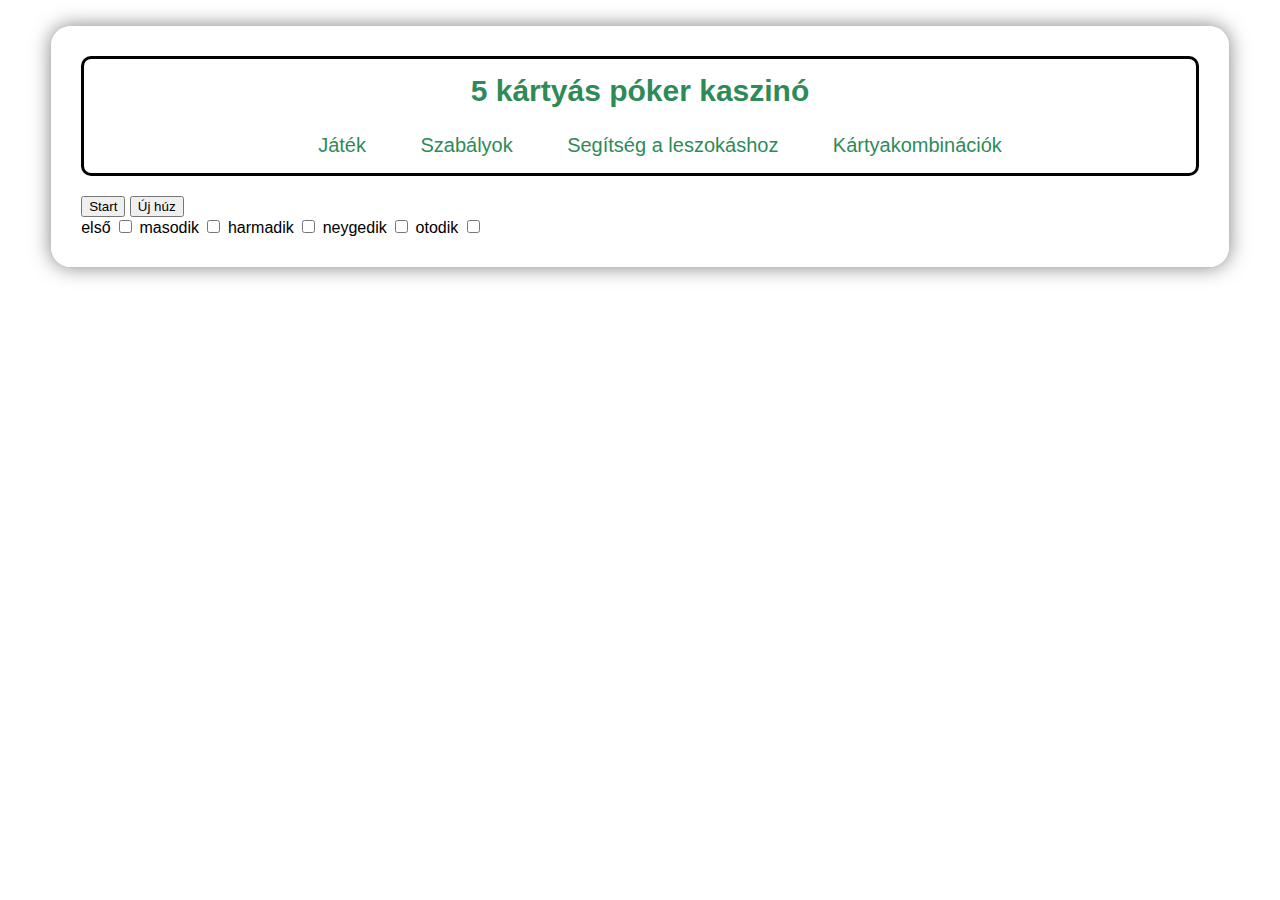
==== MAIN/index.html @ 5e7e0a6a "2024.06.07 - Milán Dávid kezdő összerakás" ====
<!DOCTYPE html>
<html lang="hu">
<head>
    <meta charset="UTF-8">
    <meta name="viewport" content="width=device-width, initial-scale=1.0">
    <title>Póker</title>
    <link rel="stylesheet" href="indexstyle.css">
</head>
<body>
    <div id="fodiv">
        <div id="header">
            <h1>5 kártyás póker kaszinó</h1>
            <nav>
                <ul>
                    <li><a href="index.html">Játék</a></li>
                    <li><a href="#" onclick="szabalyok()">Szabályok</a></li>
                    <li><a href="https://egeszsegvonal.gov.hu/s-sz/445-szerencsejatek-fuggoseg.html" target="_blank">Segítség a leszokáshoz</a></li>
                    <li><a href="https://hu.wikipedia.org/wiki/K%C3%A1rtyakombin%C3%A1ci%C3%B3k_(p%C3%B3ker)" target="_blank">Kártyakombinációk</a></li>
                </ul>
            </nav>
        </div>
        <div id="game">
            <!--Ide jöhet a tartalom-->
            <div id="kartyak">

            </div>

            <form>
                <input type="button" value="Start" onclick="main()">
                <input type="button" value="Új húz" onclick="újrahúz()">
                <br>
                <label for="a">első</label>
                <input type="checkbox" name="kartya" id="a" value="0">
                <label for="b">masodik</label>
                <input type="checkbox" name="kartya" id="b" value="1">
                <label for="c">harmadik</label>
                <input type="checkbox" name="kartya" id="c" value="2">
                <label for="d">neygedik</label>
                <input type="checkbox" name="kartya" id="d" value="3">
                <label for="e">otodik</label>
                <input type="checkbox" name="kartya" id="e" value="4">
            </form>
        </div>
    </div>

    
    
    <script src="poker.js"></script>


    <script>
        function szabalyok() {
            const game_div = document.getElementById('game');
            game_div.innerHTML = `
                <h3>A lapok erősorrendje</h3>
                <p>Az ötlapos póker játékot hagyományos 52-es franciakártya-paklival játsszák. Az 5 lapos póker játék szabályai előtt ismerjük meg a pókerkezek rangsorát. Ez nem más, mint az 5 lapos póker lapok erőssége.</p>
                <ol>
                <li>Royal Flush vagy rojálflös: színsor 10-estől ászig, mindent visz</li>
                <li>Színsor: 5 azonos színű lap sorrendben</li>
                <li>Póker: négy egyforma lap</li>
                <li>Full House vagy full: egy pár és egy drill</li>
                <li>Flush vagy flös: öt egyforma színű lap</li>
                <li>Sor: sorrendben öt egymást követő lap</li>
                <li>Drill: három egyforma lap</li>
                <li>Két pár</li>
                <li>Egy pár: két egyforma lap</li>
                <li>Magas lap: általában bubitól ászig</li>
                </ol>
                <h3>Az 5 lapos póker játékszabályai</h3>
                <ul>
                <li>Az 5 lapos póker kétféle módon indulhat: az egyik változat az ante, ahol minden játékos ugyanakkora tétet fizet be. A másik a vakjáték, ahol az osztótól balra elsőként ülő játékos a kisvak, aki általában minimális licitet rak, a tőle tovább balra ülő a nagyvak, aki az előző tét kétszeresét teszi. A többieknek a játékba kerüléshez a nagyvaktól kezdve kell a licitről megállapodni.</li>
                <li>Az osztó minden játékosnak öt lapot oszt tőle balra, az óramutató járásával azonos irányba haladva.</li>
                <li>A játékosok lerakják a tétjeiket.</li>
                <li>A játékosok megnézik a lapjaikat, és eldöntik, hogy kérnek-e új kártyát a régit letéve, passzolnak vagy emelnek, miközben a lehető legjobb kezet próbálják összerakni.</li>
                <li>Ebben a körben a játékosok eldönthetik, hogy passzolnak vagy emelnek. Ha egy játékos emeli a tétet, az őt követő játékosok csak akkor maradhatnak játékban, ha ők is elfogadják az emelést. Másik eshetőség: ha mindenki kiszáll, akkor az a játékos viszi a bankot, aki egyedüliként emelt.</li>
                <li>A bent maradó játékosok megmutatják a lapjaikat.</li>
                <li>A legerősebb kézzel rendelkező játékos nyer.</li>
                <li>Ha kettő vagy több játékosnak egyenlő lapértékei vannak, akkor egyenlően osztoznak a nyereményen.</li>
                </ul>
                <h3>Alaplépések</h3>
                <ul>
                <li>A 0-ás tétrakás az ellenőrzés.</li>
                <li>Tartjuk a tétet, ha valaki emeléséhez társulunk.</li>
                <li>Emelünk, amikor megnöveljük az előző tét összegét.</li>
                <li>Passzolunk, vagy felmutatjuk a lapjainkat, kiszállunk a játékból.</li>
            `;
        }
    </script>
</body>
</html>
---- MAIN/indexstyle.css ----
body {
    background-image: url(img/poker-table-2.jpg);
    background-size: cover;
    margin: 0;
    font-family: Arial, sans-serif;
}

#fodiv {
    background-color: rgba(255, 255, 255, 0.96);
    margin-left: 4%;
    margin-right: 4%;
    margin-top: 2%;
    margin-bottom: 2%;
    padding: 30px;
    border-radius: 20px;
    box-shadow: 0 0 20px rgba(0, 0, 0, 0.5);
}

#header {
    text-align: center;
    margin-bottom: 20px;
    border-style: solid;
    padding-top: 15px;
    border-radius: 10px
}

#header h1 {
    margin: 0;
    font-size: 30px;
    color: #2E8B57;
}

nav ul {
    list-style-type: none;
    padding-top: 10px;
}

nav ul li {
    display: inline;
    margin: 0 15px;
}

nav ul li a {
    text-decoration: none;
    color: #2E8B57;
    font-size: 20px;
    transition: color 0.3s;
    padding-left: 10px;
    padding-right: 10px;
}

nav ul li a:hover {
    color: #45a049;
}

#content {
    margin-top: 20px;
}


/*Dávid*/

.cards{
    height: 15vmax;
    width: 10vmax;
    margin-right: 1vmax !important;
    display: inline-block;
}
#kartyak{
    margin: auto;
    width: fit-content;
}
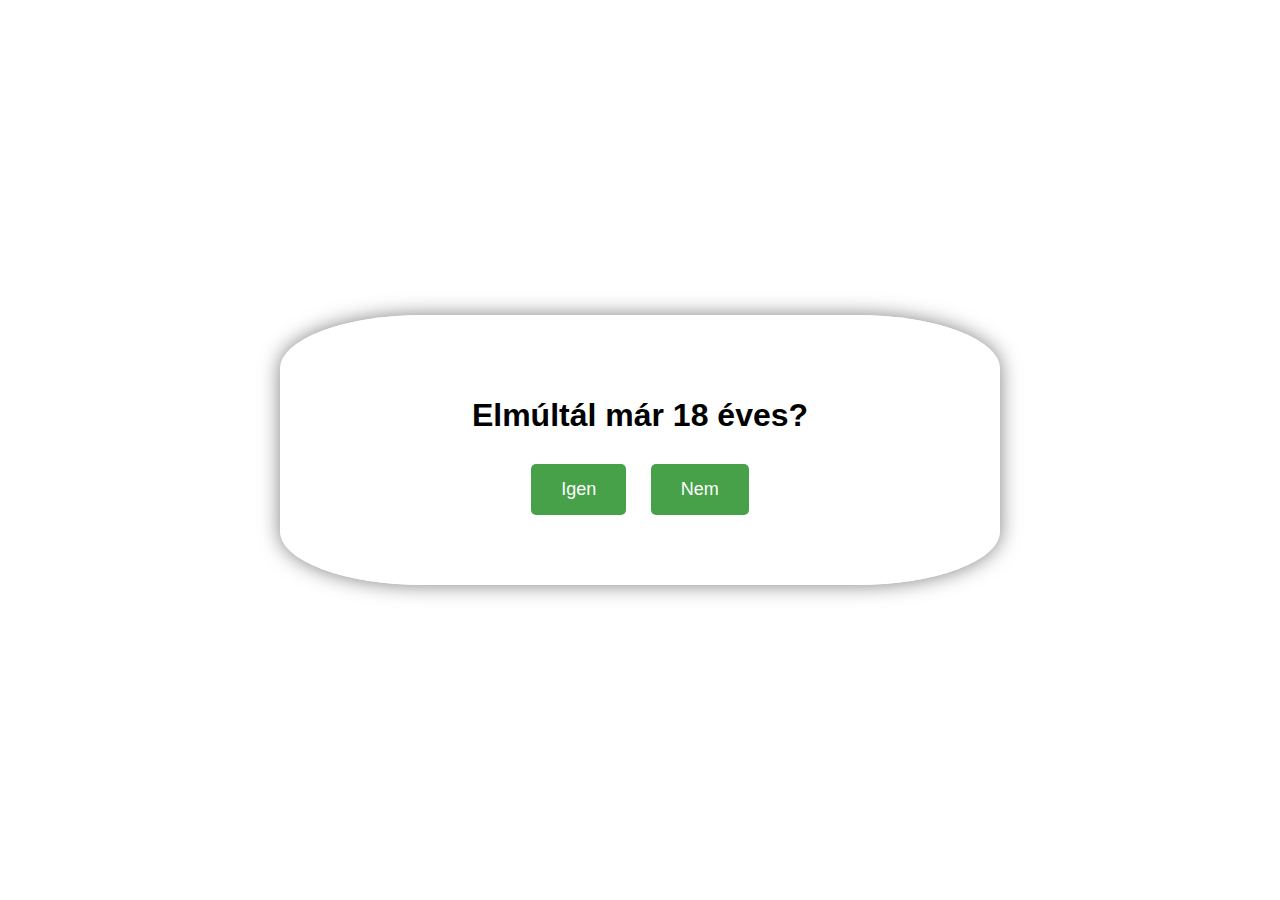
==== commit c21b9355: "Milán Dave egyben Borinak" ====
--- a/MAIN/index.html
+++ b/MAIN/index.html
@@ -2,88 +2,32 @@
 <html lang="hu">
 <head>
     <meta charset="UTF-8">
+    <meta http-equiv="X-UA-Compatible" content="IE=edge">
     <meta name="viewport" content="width=device-width, initial-scale=1.0">
     <title>Póker</title>
-    <link rel="stylesheet" href="indexstyle.css">
+    
+    <link rel="stylesheet" href="index.css">
 </head>
 <body>
-    <div id="fodiv">
-        <div id="header">
-            <h1>5 kártyás póker kaszinó</h1>
-            <nav>
-                <ul>
-                    <li><a href="index.html">Játék</a></li>
-                    <li><a href="#" onclick="szabalyok()">Szabályok</a></li>
-                    <li><a href="https://egeszsegvonal.gov.hu/s-sz/445-szerencsejatek-fuggoseg.html" target="_blank">Segítség a leszokáshoz</a></li>
-                    <li><a href="https://hu.wikipedia.org/wiki/K%C3%A1rtyakombin%C3%A1ci%C3%B3k_(p%C3%B3ker)" target="_blank">Kártyakombinációk</a></li>
-                </ul>
-            </nav>
-        </div>
-        <div id="game">
-            <!--Ide jöhet a tartalom-->
-            <div id="kartyak">
-
+    <div class="container">
+        <div class="age-check">
+            <h1>Elmúltál már 18 éves?</h1>
+            <div class="buttons">
+                <button onclick="igen()">Igen</button>
+                <button onclick="nem()">Nem</button>
             </div>
-
-            <form>
-                <input type="button" value="Start" onclick="main()">
-                <input type="button" value="Új húz" onclick="újrahúz()">
-                <br>
-                <label for="a">első</label>
-                <input type="checkbox" name="kartya" id="a" value="0">
-                <label for="b">masodik</label>
-                <input type="checkbox" name="kartya" id="b" value="1">
-                <label for="c">harmadik</label>
-                <input type="checkbox" name="kartya" id="c" value="2">
-                <label for="d">neygedik</label>
-                <input type="checkbox" name="kartya" id="d" value="3">
-                <label for="e">otodik</label>
-                <input type="checkbox" name="kartya" id="e" value="4">
-            </form>
         </div>
     </div>
 
-    
-    
-    <script src="poker.js"></script>
+    <script>
+        function igen() 
+        {
+            window.location.href = 'main.html';
+        }
 
-
-    <script>
-        function szabalyok() {
-            const game_div = document.getElementById('game');
-            game_div.innerHTML = `
-                <h3>A lapok erősorrendje</h3>
-                <p>Az ötlapos póker játékot hagyományos 52-es franciakártya-paklival játsszák. Az 5 lapos póker játék szabályai előtt ismerjük meg a pókerkezek rangsorát. Ez nem más, mint az 5 lapos póker lapok erőssége.</p>
-                <ol>
-                <li>Royal Flush vagy rojálflös: színsor 10-estől ászig, mindent visz</li>
-                <li>Színsor: 5 azonos színű lap sorrendben</li>
-                <li>Póker: négy egyforma lap</li>
-                <li>Full House vagy full: egy pár és egy drill</li>
-                <li>Flush vagy flös: öt egyforma színű lap</li>
-                <li>Sor: sorrendben öt egymást követő lap</li>
-                <li>Drill: három egyforma lap</li>
-                <li>Két pár</li>
-                <li>Egy pár: két egyforma lap</li>
-                <li>Magas lap: általában bubitól ászig</li>
-                </ol>
-                <h3>Az 5 lapos póker játékszabályai</h3>
-                <ul>
-                <li>Az 5 lapos póker kétféle módon indulhat: az egyik változat az ante, ahol minden játékos ugyanakkora tétet fizet be. A másik a vakjáték, ahol az osztótól balra elsőként ülő játékos a kisvak, aki általában minimális licitet rak, a tőle tovább balra ülő a nagyvak, aki az előző tét kétszeresét teszi. A többieknek a játékba kerüléshez a nagyvaktól kezdve kell a licitről megállapodni.</li>
-                <li>Az osztó minden játékosnak öt lapot oszt tőle balra, az óramutató járásával azonos irányba haladva.</li>
-                <li>A játékosok lerakják a tétjeiket.</li>
-                <li>A játékosok megnézik a lapjaikat, és eldöntik, hogy kérnek-e új kártyát a régit letéve, passzolnak vagy emelnek, miközben a lehető legjobb kezet próbálják összerakni.</li>
-                <li>Ebben a körben a játékosok eldönthetik, hogy passzolnak vagy emelnek. Ha egy játékos emeli a tétet, az őt követő játékosok csak akkor maradhatnak játékban, ha ők is elfogadják az emelést. Másik eshetőség: ha mindenki kiszáll, akkor az a játékos viszi a bankot, aki egyedüliként emelt.</li>
-                <li>A bent maradó játékosok megmutatják a lapjaikat.</li>
-                <li>A legerősebb kézzel rendelkező játékos nyer.</li>
-                <li>Ha kettő vagy több játékosnak egyenlő lapértékei vannak, akkor egyenlően osztoznak a nyereményen.</li>
-                </ul>
-                <h3>Alaplépések</h3>
-                <ul>
-                <li>A 0-ás tétrakás az ellenőrzés.</li>
-                <li>Tartjuk a tétet, ha valaki emeléséhez társulunk.</li>
-                <li>Emelünk, amikor megnöveljük az előző tét összegét.</li>
-                <li>Passzolunk, vagy felmutatjuk a lapjainkat, kiszállunk a játékból.</li>
-            `;
+        function nem() 
+        {
+            window.location.href = 'https://www.friv.com/';
         }
     </script>
 </body>
--- a/MAIN/index.css
+++ b/MAIN/index.css
@@ -0,0 +1,40 @@
+body {
+    background-image: url(img/poker-table-2.jpg);
+    background-size: cover;
+    display: flex;
+    justify-content: center;
+    align-items: center;
+    height: 100vh;
+    margin: 0;
+    font-family: Arial, sans-serif;
+}
+
+.container {
+    text-align: center;
+    background-color: rgba(255, 255, 255, 0.9);
+    border-radius: 20%;
+    padding: 60px;
+    width: 80%;
+    max-width: 600px;
+    box-shadow: 0 0 20px rgba(0, 0, 0, 0.5);
+}
+
+.age-check h1 {
+    margin-bottom: 20px;
+}
+
+.buttons button {
+    padding: 15px 30px;
+    margin: 10px;
+    border: none;
+    border-radius: 5px;
+    background-color: #46a149;
+    color: white;
+    font-size: 18px;
+    cursor: pointer;
+    transition: background-color 0.3s;
+}
+
+.buttons button:hover {
+    background-color: #45a049;
+}
